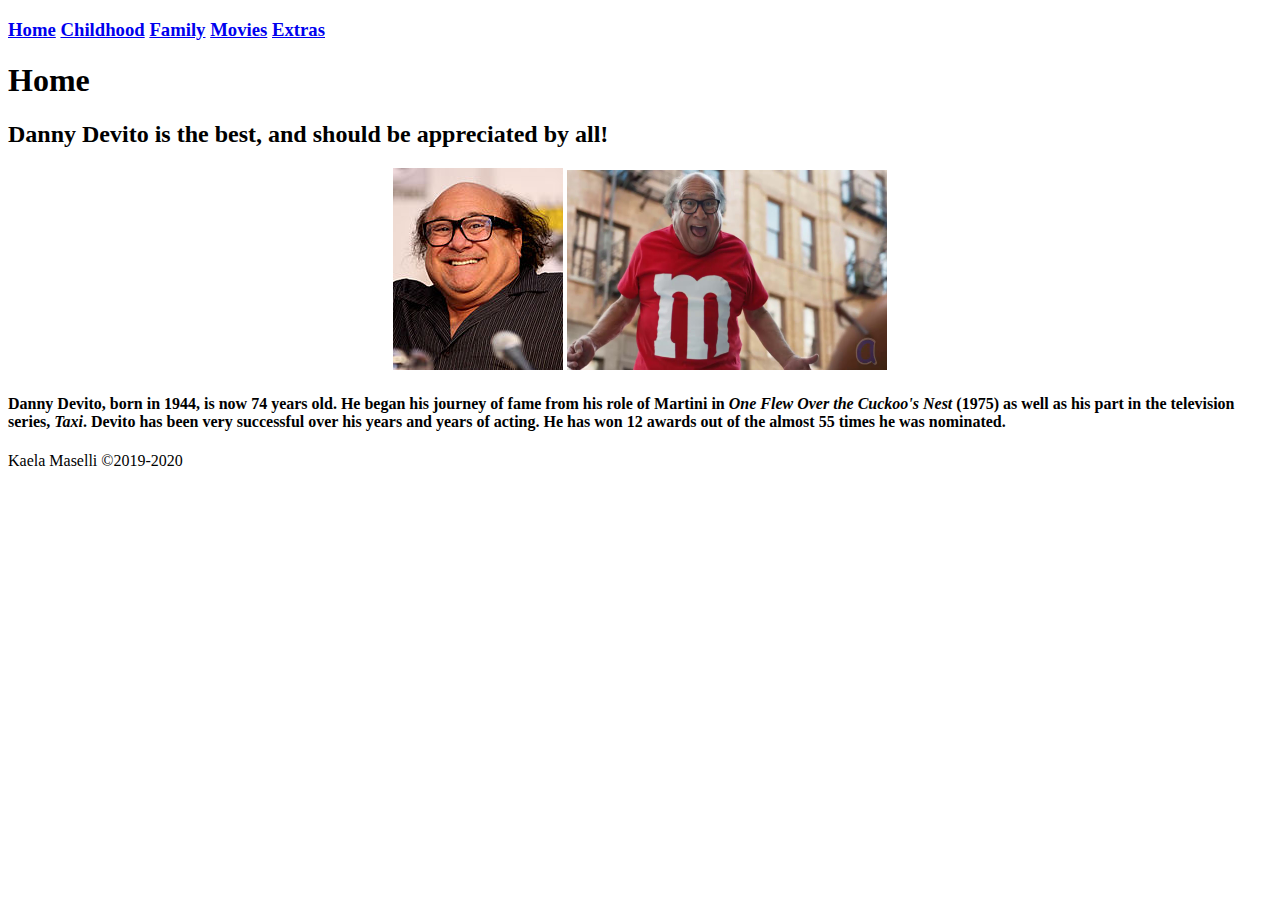
==== index.html @ 028c7cc9 "Update index.html" ====
<!DOCTYPE html>
<html>
	<head>
		<title>Danny Devito</title>
  <body><h3>
<a href="index.html">Home</a>
<a href="Childhood.html">Childhood</a>
<a href="Family.html">Family</a>
<a href="Movies.html">Movies</a>
<a href="Extras.html">Extras</a></h3>
<h1>Home</h1>
<h2>Danny Devito is the best, and should be appreciated by all! </h2>
<style>
div.a {
			 text-align: center;
}
</style>
<div class="a">
	<style>
	image {
		border: 3px solid purple;
		padding-bottom: 3px
		}
		</style>
<img src="images/cover photo devito.jpg">
<img src="images/amazing.jpg"width="320" height="200"></div>
	</body>

	<p><h4>Danny Devito, born in 1944, is now 74 years old. He began his journey of fame from his role of Martini in <i> One Flew Over the Cuckoo's Nest</i> (1975) as well as his part in the television series, <i> Taxi</i>. Devito has been very successful over his years and years of acting. He has won 12 awards out of the almost 55 times he was nominated. </h4></p>

<footer> Kaela Maselli &copy;2019-2020  <link rel="ucvts.org" href="https://www.ucvts.tec.nj.us/"><link rel="AIT Website" href="https://www.ucvts.tec.nj.us/site/Default.aspx?PageID=471">
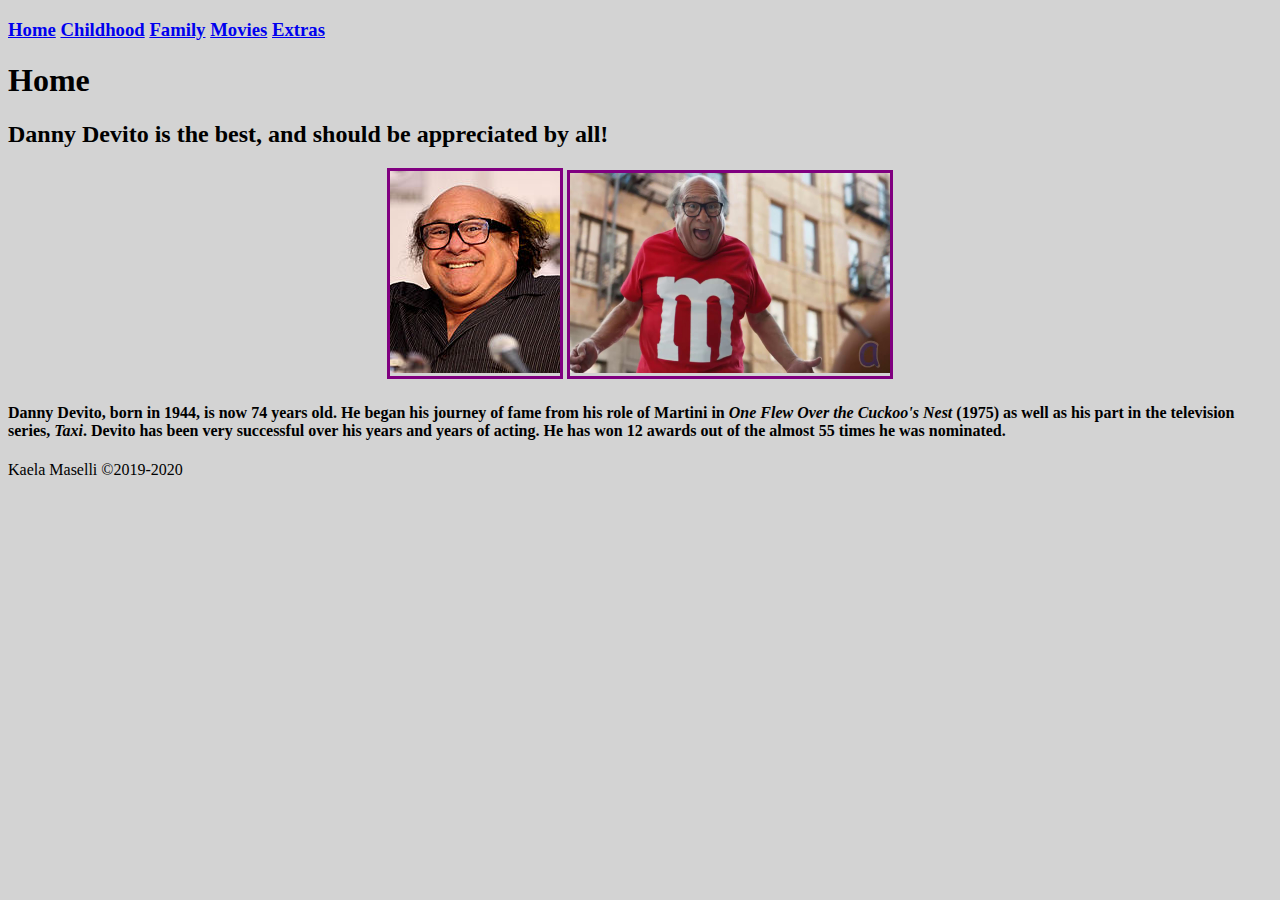
==== commit d55638c7: "merging changes" ====
--- a/index.html
+++ b/index.html
@@ -1,6 +1,7 @@
 <!DOCTYPE html>
 <html>
-	<head>
+	<head> <link rel="stylesheet" href="stylesheet/stylesheet.css"/>
+</head>
 		<title>Danny Devito</title>
   <body><h3>
 <a href="index.html">Home</a>
@@ -29,3 +30,5 @@
 	<p><h4>Danny Devito, born in 1944, is now 74 years old. He began his journey of fame from his role of Martini in <i> One Flew Over the Cuckoo's Nest</i> (1975) as well as his part in the television series, <i> Taxi</i>. Devito has been very successful over his years and years of acting. He has won 12 awards out of the almost 55 times he was nominated. </h4></p>
 
 <footer> Kaela Maselli &copy;2019-2020  <link rel="ucvts.org" href="https://www.ucvts.tec.nj.us/"><link rel="AIT Website" href="https://www.ucvts.tec.nj.us/site/Default.aspx?PageID=471">
+</body>
+</html>
--- a/stylesheet/stylesheet.css
+++ b/stylesheet/stylesheet.css
@@ -0,0 +1,22 @@
+img {
+    border: 3px solid purple;
+    padding-bottom: 3px
+    }
+
+table, th, td {
+    border: 1.5px solid green;
+    padding-bottom: 4.2px
+    }
+
+img {
+    border: 3px solid purple;
+    padding-bottom: 3px
+      }
+
+div.a {
+    text-align: center;
+      }
+
+body {
+  background-color: lightgray
+}
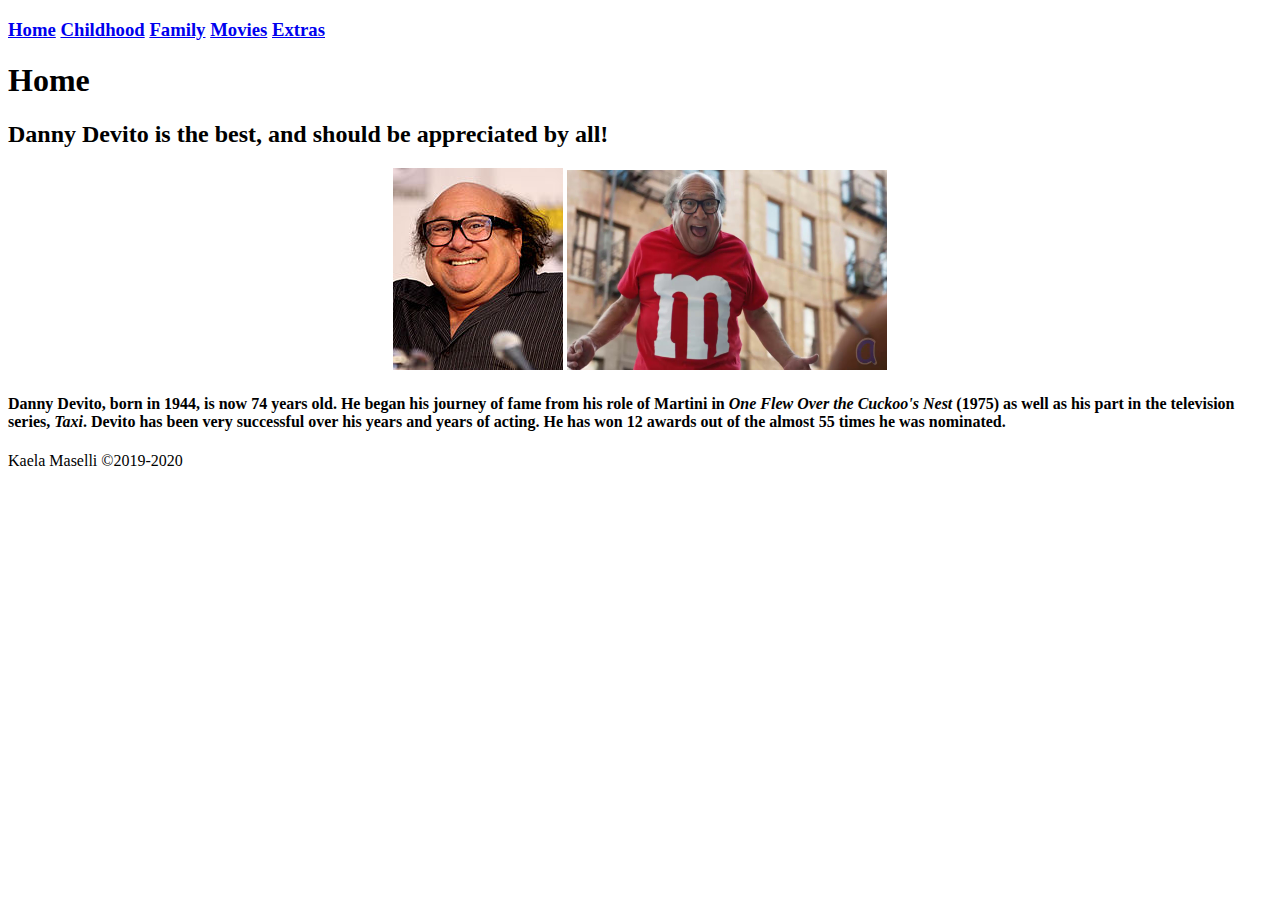
==== commit 48ece739: "adding" ====
--- a/index.html
+++ b/index.html
@@ -1,7 +1,6 @@
 <!DOCTYPE html>
 <html>
-	<head> <link rel="stylesheet" href="stylesheet/stylesheet.css"/>
-</head>
+	<head>
 		<title>Danny Devito</title>
   <body><h3>
 <a href="index.html">Home</a>
@@ -30,5 +29,3 @@
 	<p><h4>Danny Devito, born in 1944, is now 74 years old. He began his journey of fame from his role of Martini in <i> One Flew Over the Cuckoo's Nest</i> (1975) as well as his part in the television series, <i> Taxi</i>. Devito has been very successful over his years and years of acting. He has won 12 awards out of the almost 55 times he was nominated. </h4></p>
 
 <footer> Kaela Maselli &copy;2019-2020  <link rel="ucvts.org" href="https://www.ucvts.tec.nj.us/"><link rel="AIT Website" href="https://www.ucvts.tec.nj.us/site/Default.aspx?PageID=471">
-</body>
-</html>
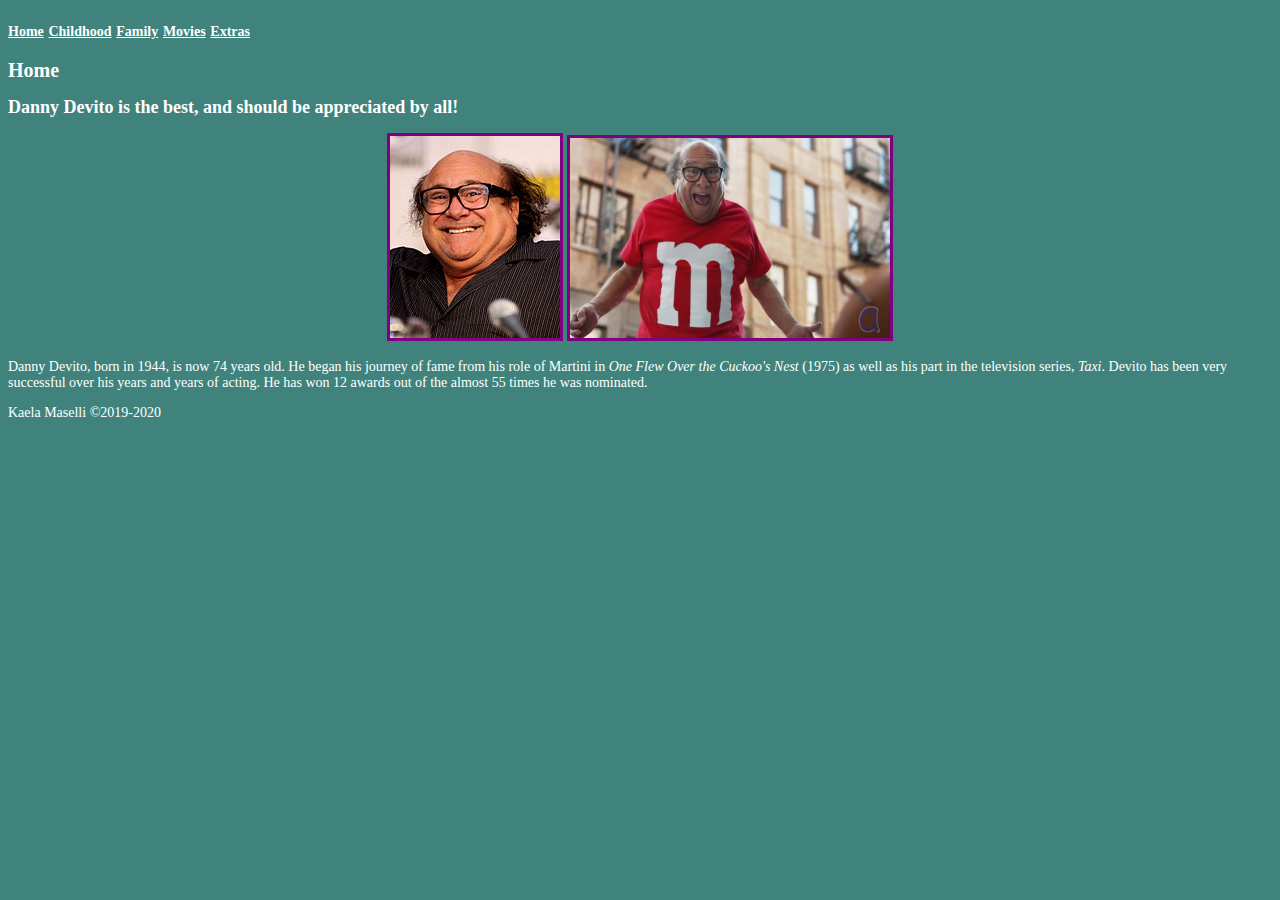
==== commit f2c2c582: "home work" ====
--- a/index.html
+++ b/index.html
@@ -1,6 +1,7 @@
 <!DOCTYPE html>
 <html>
-	<head>
+	<head> <link rel="stylesheet" href="stylesheet/stylesheet.css"/>
+</head>
 		<title>Danny Devito</title>
   <body><h3>
 <a href="index.html">Home</a>
@@ -10,22 +11,13 @@
 <a href="Extras.html">Extras</a></h3>
 <h1>Home</h1>
 <h2>Danny Devito is the best, and should be appreciated by all! </h2>
-<style>
-div.a {
-			 text-align: center;
-}
-</style>
 <div class="a">
-	<style>
-	image {
-		border: 3px solid purple;
-		padding-bottom: 3px
-		}
-		</style>
 <img src="images/cover photo devito.jpg">
 <img src="images/amazing.jpg"width="320" height="200"></div>
 	</body>
 
-	<p><h4>Danny Devito, born in 1944, is now 74 years old. He began his journey of fame from his role of Martini in <i> One Flew Over the Cuckoo's Nest</i> (1975) as well as his part in the television series, <i> Taxi</i>. Devito has been very successful over his years and years of acting. He has won 12 awards out of the almost 55 times he was nominated. </h4></p>
+	<p>Danny Devito, born in 1944, is now 74 years old. He began his journey of fame from his role of Martini in <i> One Flew Over the Cuckoo's Nest</i> (1975) as well as his part in the television series, <i> Taxi</i>. Devito has been very successful over his years and years of acting. He has won 12 awards out of the almost 55 times he was nominated.</p>
 
 <footer> Kaela Maselli &copy;2019-2020  <link rel="ucvts.org" href="https://www.ucvts.tec.nj.us/"><link rel="AIT Website" href="https://www.ucvts.tec.nj.us/site/Default.aspx?PageID=471">
+</body>
+</html>
--- a/stylesheet/stylesheet.css
+++ b/stylesheet/stylesheet.css
@@ -0,0 +1,81 @@
+table, th, td {
+    border: 1.5px solid green;
+    padding-bottom: 4.2px
+    }
+img {
+    border: 3px solid purple;
+      }
+div.a {
+    text-align: center;
+      }
+body {
+  background-color: #3F837C
+}
+p {
+  color: white;
+  font-size: 14px;
+  font-family: verdana;
+}
+a {
+  color: white;
+  font-size: 14px;
+  font-family: verdana;
+}
+
+h1 {
+  color: white;
+  font-size: 20px;
+  font-family: verdana;
+}
+h2 {
+  color: white;
+  font-size: 18px;
+  font-family: verdana;
+}
+h4 {
+  color: white;
+  font-size: 14px;
+  font-family: verdana;
+}
+  h5 {
+    color: white;
+    font-size: 9px;
+    font-family: verdana;
+}
+li {
+  color: white;
+  font-size: 14px;
+  font-family: verdana;
+}
+  footer {
+    color: white;
+    font-size: 14px;
+    font-family: verdana;
+}
+h1 {
+  color:white;
+}
+h2 {
+  color:white;
+}
+h3 {
+  color:white;
+}
+h4 {
+  color:white;
+}
+li {
+  color:white;
+}
+footer {
+  color:white;
+}
+th {
+  color: white;
+}
+tr {
+  color: white;
+}
+td {
+  color: white;
+}
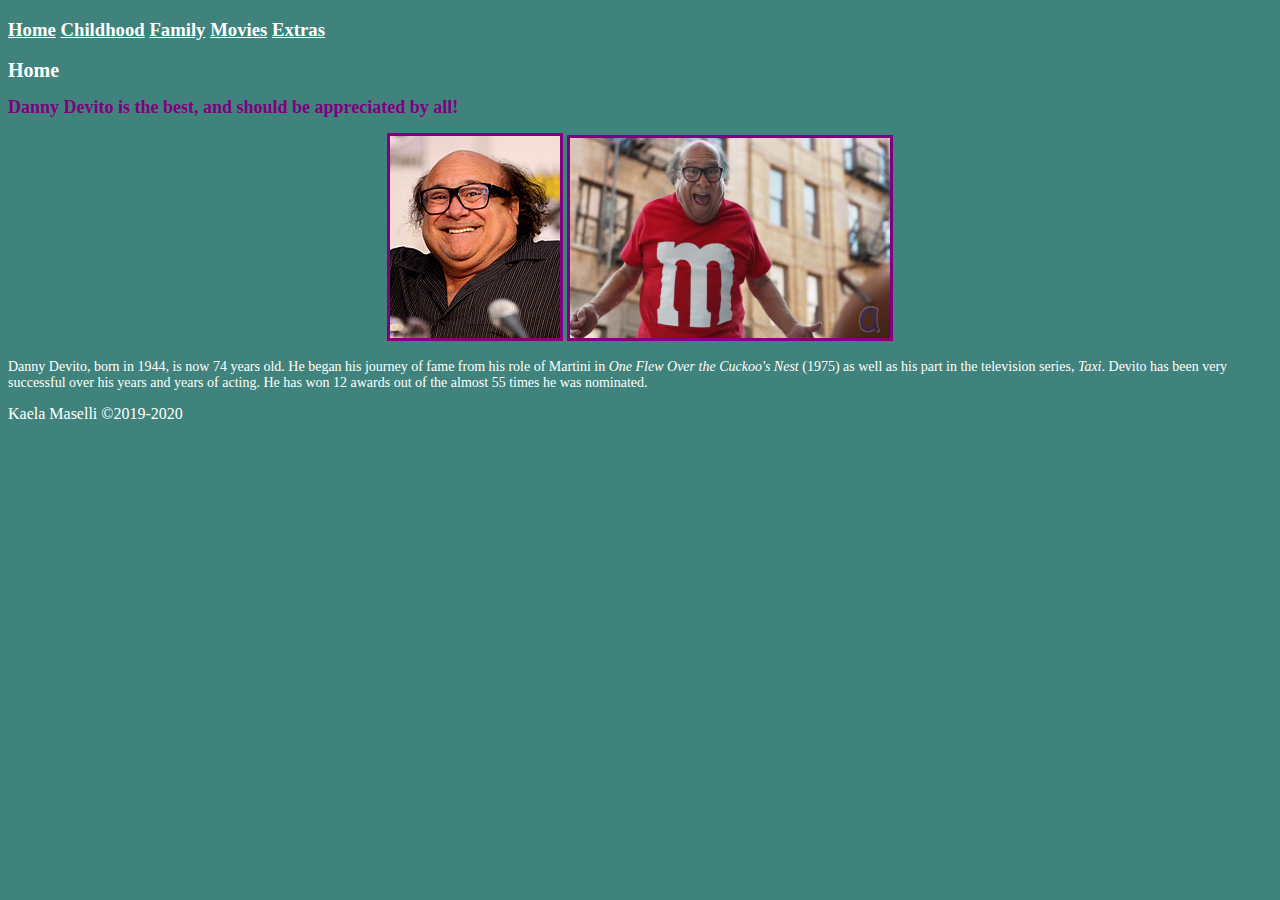
==== commit f5f0c97d: "Update index.html" ====
--- a/index.html
+++ b/index.html
@@ -3,14 +3,15 @@
 	<head> <link rel="stylesheet" href="stylesheet/stylesheet.css"/>
 </head>
 		<title>Danny Devito</title>
-  <body><h3>
+  <body><h3><div>
 <a href="index.html">Home</a>
 <a href="Childhood.html">Childhood</a>
 <a href="Family.html">Family</a>
 <a href="Movies.html">Movies</a>
-<a href="Extras.html">Extras</a></h3>
+<a href="Extras.html">Extras</a></h3></div>
 <h1>Home</h1>
-<h2>Danny Devito is the best, and should be appreciated by all! </h2>
+
+<h2 class= "the-best"> Danny Devito is the best, and should be appreciated by all! </h2>
 <div class="a">
 <img src="images/cover photo devito.jpg">
 <img src="images/amazing.jpg"width="320" height="200"></div>
--- a/stylesheet/stylesheet.css
+++ b/stylesheet/stylesheet.css
@@ -1,6 +1,15 @@
+*{
+  color:white
+}
+.the-best{
+  color: purple;
+}
 table, th, td {
-    border: 1.5px solid green;
-    padding-bottom: 4.2px
+    border: 1.5px solid white;
+    padding: 2px
+    }
+td.first {
+      font-weight:bold;
     }
 img {
     border: 3px solid purple;
@@ -12,70 +21,22 @@
   background-color: #3F837C
 }
 p {
-  color: white;
   font-size: 14px;
   font-family: verdana;
 }
-a {
-  color: white;
-  font-size: 14px;
-  font-family: verdana;
-}
-
 h1 {
-  color: white;
   font-size: 20px;
   font-family: verdana;
+  text-decoration: italic
 }
 h2 {
-  color: white;
   font-size: 18px;
   font-family: verdana;
 }
-h4 {
-  color: white;
-  font-size: 14px;
-  font-family: verdana;
-}
-  h5 {
-    color: white;
+h5 {
     font-size: 9px;
     font-family: verdana;
+  }
+p.childhood {
+  text-indent: 50px
 }
-li {
-  color: white;
-  font-size: 14px;
-  font-family: verdana;
-}
-  footer {
-    color: white;
-    font-size: 14px;
-    font-family: verdana;
-}
-h1 {
-  color:white;
-}
-h2 {
-  color:white;
-}
-h3 {
-  color:white;
-}
-h4 {
-  color:white;
-}
-li {
-  color:white;
-}
-footer {
-  color:white;
-}
-th {
-  color: white;
-}
-tr {
-  color: white;
-}
-td {
-  color: white;
-}
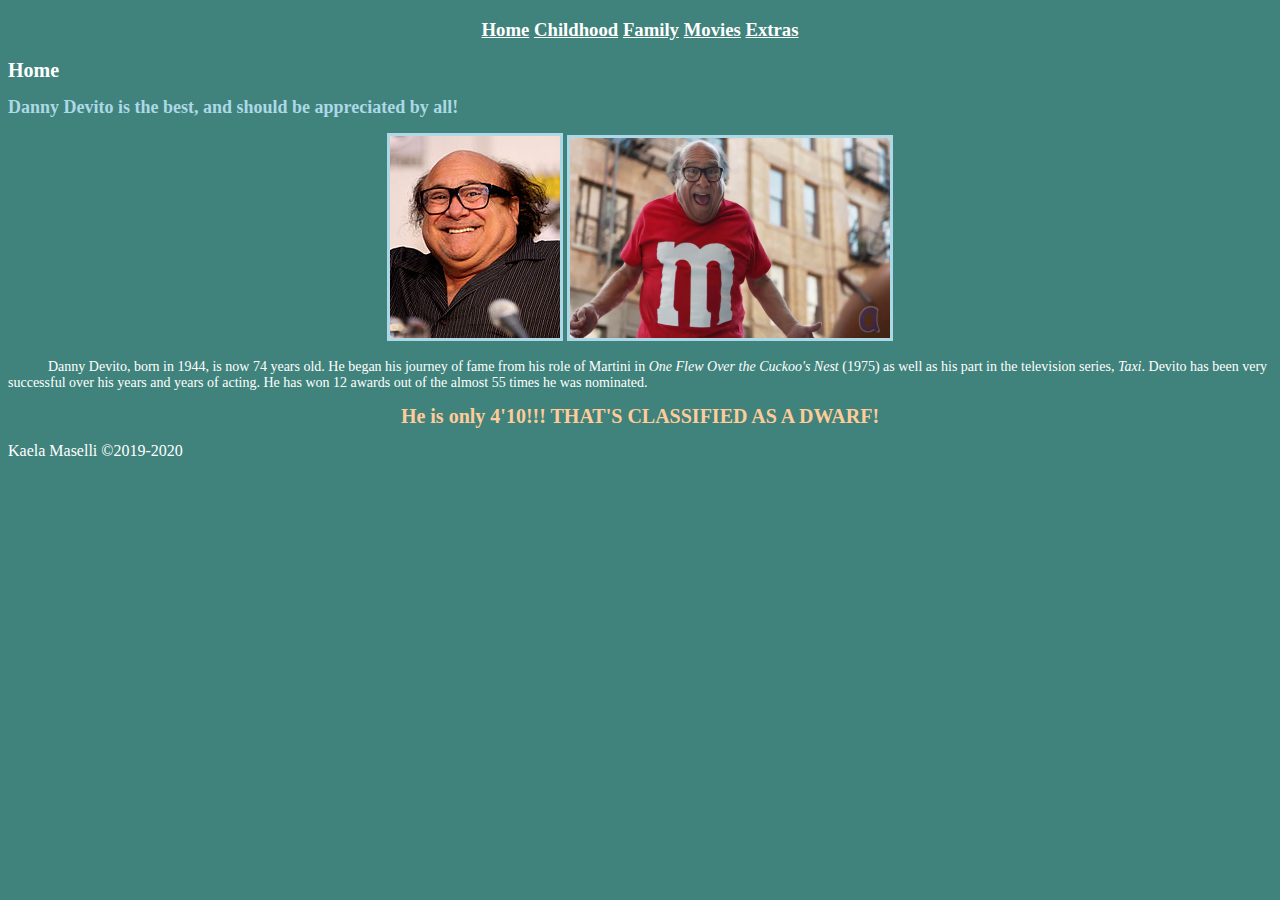
==== commit 9c73a6e8: "school" ====
--- a/index.html
+++ b/index.html
@@ -3,22 +3,19 @@
 	<head> <link rel="stylesheet" href="stylesheet/stylesheet.css"/>
 </head>
 		<title>Danny Devito</title>
-  <body><h3><div>
+  <body><h3><div class="a">
 <a href="index.html">Home</a>
 <a href="Childhood.html">Childhood</a>
 <a href="Family.html">Family</a>
 <a href="Movies.html">Movies</a>
 <a href="Extras.html">Extras</a></h3></div>
 <h1>Home</h1>
-
 <h2 class= "the-best"> Danny Devito is the best, and should be appreciated by all! </h2>
 <div class="a">
 <img src="images/cover photo devito.jpg">
 <img src="images/amazing.jpg"width="320" height="200"></div>
-	</body>
-
-	<p>Danny Devito, born in 1944, is now 74 years old. He began his journey of fame from his role of Martini in <i> One Flew Over the Cuckoo's Nest</i> (1975) as well as his part in the television series, <i> Taxi</i>. Devito has been very successful over his years and years of acting. He has won 12 awards out of the almost 55 times he was nominated.</p>
-
+<p id="home"> Danny Devito, born in 1944, is now 74 years old. He began his journey of fame from his role of Martini in <i> One Flew Over the Cuckoo's Nest</i> (1975) as well as his part in the television series, <i> Taxi</i>. Devito has been very successful over his years and years of acting. He has won 12 awards out of the almost 55 times he was nominated.</p>
+<h1 id="height"> He is only 4'10!!! THAT'S CLASSIFIED AS A DWARF!</h1>
 <footer> Kaela Maselli &copy;2019-2020  <link rel="ucvts.org" href="https://www.ucvts.tec.nj.us/"><link rel="AIT Website" href="https://www.ucvts.tec.nj.us/site/Default.aspx?PageID=471">
 </body>
 </html>
--- a/stylesheet/stylesheet.css
+++ b/stylesheet/stylesheet.css
@@ -2,17 +2,18 @@
   color:white
 }
 .the-best{
-  color: purple;
+  color: lightblue;
 }
 table, th, td {
-    border: 1.5px solid white;
+    border: 1px solid white;
     padding: 2px
+    font-family: verdana
     }
 td.first {
       font-weight:bold;
     }
 img {
-    border: 3px solid purple;
+    border: 3px solid lightblue;
       }
 div.a {
     text-align: center;
@@ -20,7 +21,7 @@
 body {
   background-color: #3F837C
 }
-p {
+p, li {
   font-size: 14px;
   font-family: verdana;
 }
@@ -34,9 +35,31 @@
   font-family: verdana;
 }
 h5 {
-    font-size: 9px;
+    font-size: 12px;
     font-family: verdana;
   }
-p.childhood {
+.childhood {
   text-indent: 50px
 }
+a {
+  font-family: verdana;
+}
+#home{
+  text-indent: 40px
+}
+#height{
+  color: #ffcc99;
+  text-align: center
+}
+#movies{
+   border: 5px;
+   border-style: solid;
+   border-color: #ffcc99;
+   padding: 3.4px;
+   text-align: center
+}
+.kids{
+  text-align: left;
+  margin-left: 300px;
+  list-style-position: inside;
+}
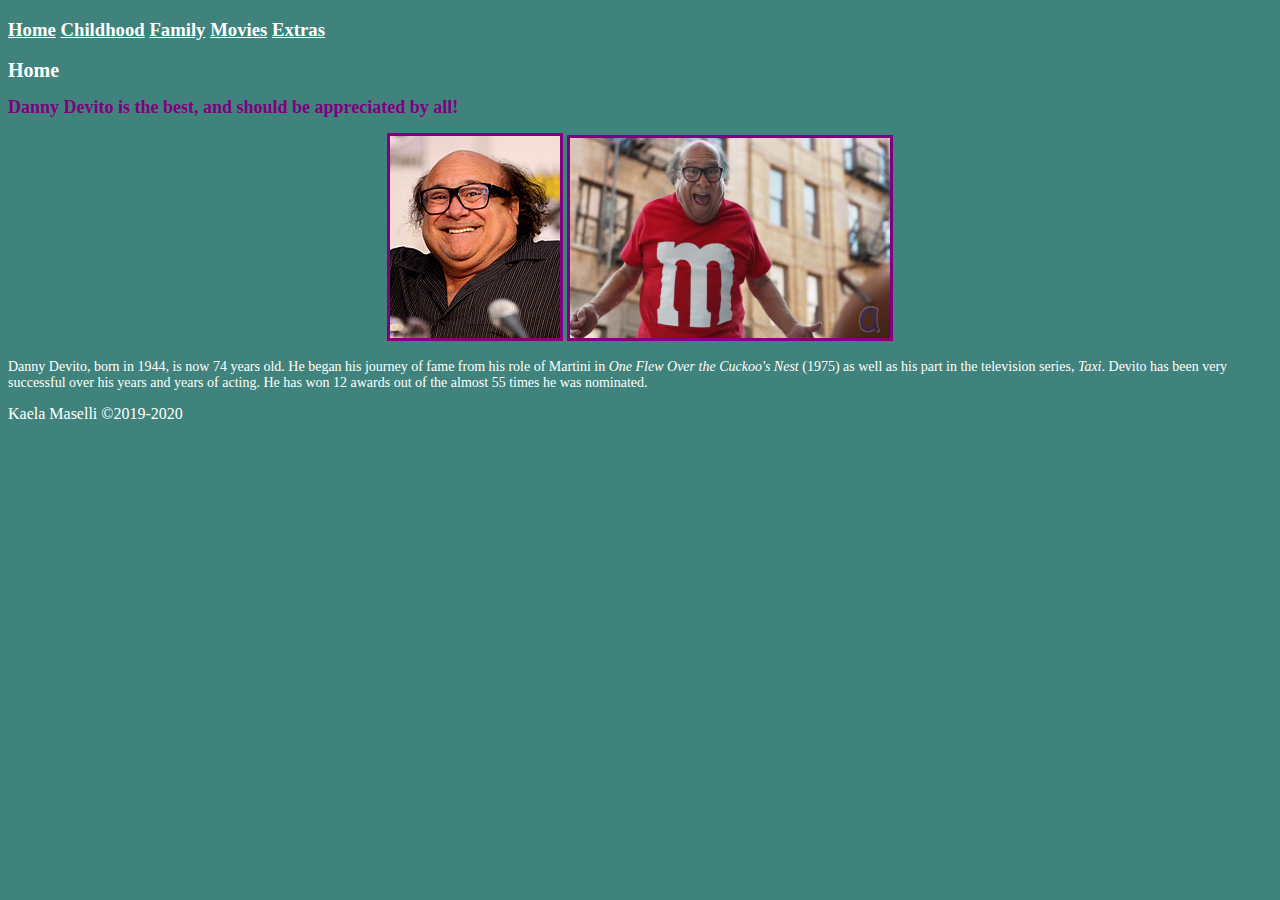
==== commit 7424ec1b: "added" ====
--- a/index.html
+++ b/index.html
@@ -3,19 +3,22 @@
 	<head> <link rel="stylesheet" href="stylesheet/stylesheet.css"/>
 </head>
 		<title>Danny Devito</title>
-  <body><h3><div class="a">
+  <body><h3><div>
 <a href="index.html">Home</a>
 <a href="Childhood.html">Childhood</a>
 <a href="Family.html">Family</a>
 <a href="Movies.html">Movies</a>
 <a href="Extras.html">Extras</a></h3></div>
 <h1>Home</h1>
+
 <h2 class= "the-best"> Danny Devito is the best, and should be appreciated by all! </h2>
 <div class="a">
 <img src="images/cover photo devito.jpg">
 <img src="images/amazing.jpg"width="320" height="200"></div>
-<p id="home"> Danny Devito, born in 1944, is now 74 years old. He began his journey of fame from his role of Martini in <i> One Flew Over the Cuckoo's Nest</i> (1975) as well as his part in the television series, <i> Taxi</i>. Devito has been very successful over his years and years of acting. He has won 12 awards out of the almost 55 times he was nominated.</p>
-<h1 id="height"> He is only 4'10!!! THAT'S CLASSIFIED AS A DWARF!</h1>
+	</body>
+
+	<p>Danny Devito, born in 1944, is now 74 years old. He began his journey of fame from his role of Martini in <i> One Flew Over the Cuckoo's Nest</i> (1975) as well as his part in the television series, <i> Taxi</i>. Devito has been very successful over his years and years of acting. He has won 12 awards out of the almost 55 times he was nominated.</p>
+
 <footer> Kaela Maselli &copy;2019-2020  <link rel="ucvts.org" href="https://www.ucvts.tec.nj.us/"><link rel="AIT Website" href="https://www.ucvts.tec.nj.us/site/Default.aspx?PageID=471">
 </body>
 </html>
--- a/stylesheet/stylesheet.css
+++ b/stylesheet/stylesheet.css
@@ -2,18 +2,17 @@
   color:white
 }
 .the-best{
-  color: lightblue;
+  color: purple;
 }
 table, th, td {
-    border: 1px solid white;
+    border: 1.5px solid white;
     padding: 2px
-    font-family: verdana
     }
 td.first {
       font-weight:bold;
     }
 img {
-    border: 3px solid lightblue;
+    border: 3px solid purple;
       }
 div.a {
     text-align: center;
@@ -21,7 +20,7 @@
 body {
   background-color: #3F837C
 }
-p, li {
+p {
   font-size: 14px;
   font-family: verdana;
 }
@@ -35,31 +34,9 @@
   font-family: verdana;
 }
 h5 {
-    font-size: 12px;
+    font-size: 9px;
     font-family: verdana;
   }
-.childhood {
+p.childhood {
   text-indent: 50px
 }
-a {
-  font-family: verdana;
-}
-#home{
-  text-indent: 40px
-}
-#height{
-  color: #ffcc99;
-  text-align: center
-}
-#movies{
-   border: 5px;
-   border-style: solid;
-   border-color: #ffcc99;
-   padding: 3.4px;
-   text-align: center
-}
-.kids{
-  text-align: left;
-  margin-left: 300px;
-  list-style-position: inside;
-}
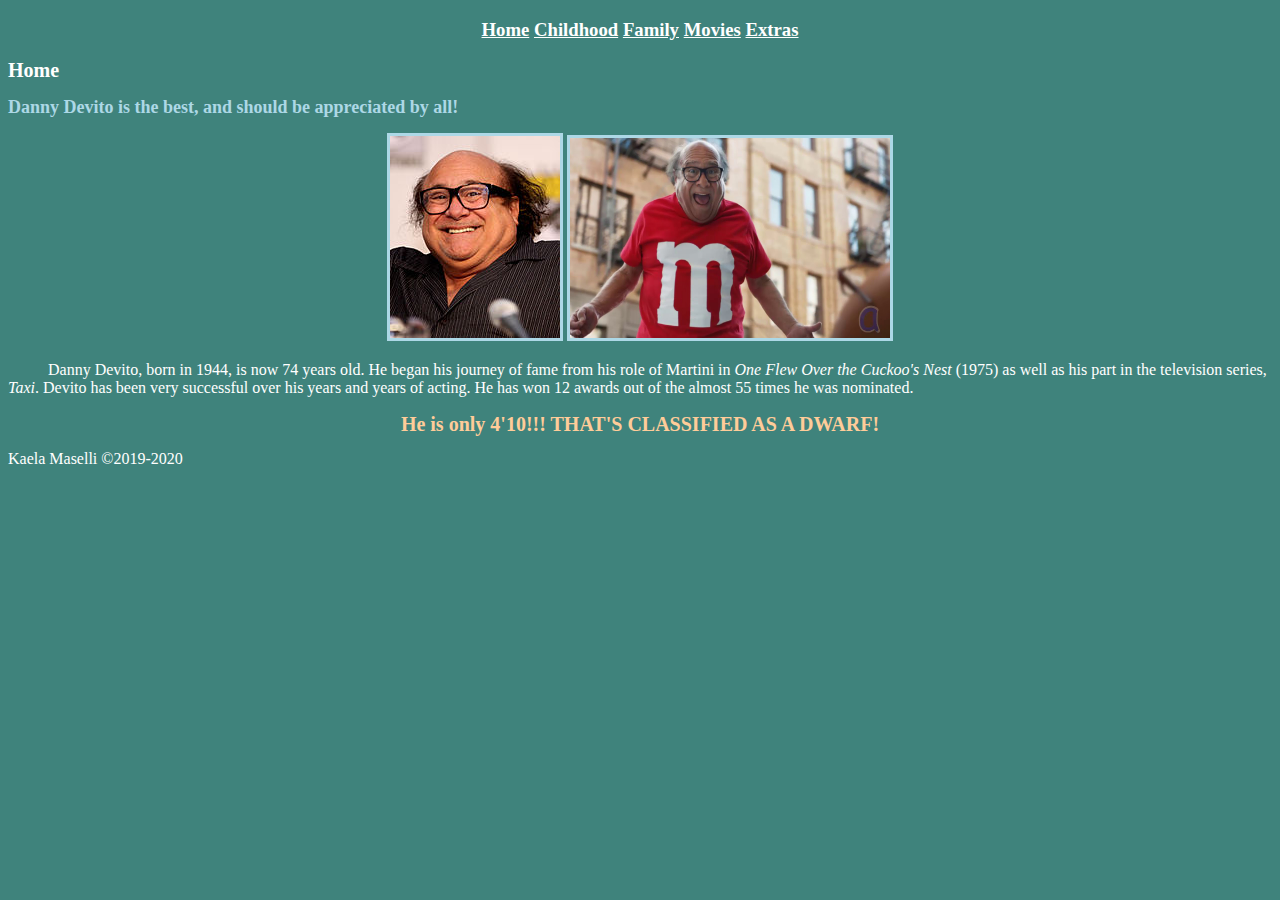
==== commit 79c3c8a7: "home" ====
--- a/index.html
+++ b/index.html
@@ -1,24 +1,22 @@
 <!DOCTYPE html>
-<html>
-	<head> <link rel="stylesheet" href="stylesheet/stylesheet.css"/>
+<head>
+	<link rel="stylesheet" href="stylesheet/stylesheet.css">
+	<title>Danny Devito</title>
 </head>
-		<title>Danny Devito</title>
-  <body><h3><div>
-<a href="index.html">Home</a>
-<a href="Childhood.html">Childhood</a>
-<a href="Family.html">Family</a>
-<a href="Movies.html">Movies</a>
-<a href="Extras.html">Extras</a></h3></div>
-<h1>Home</h1>
-
+<body>
+	<h3><div class="a">
+		<a href="index.html">Home</a>
+		<a href="childhood.html">Childhood</a>
+		<a href="family.html">Family</a>
+		<a href="movies.html">Movies</a>
+		<a href="extras.html">Extras</a></h3></div>
+		<h1>Home</h1>
 <h2 class= "the-best"> Danny Devito is the best, and should be appreciated by all! </h2>
 <div class="a">
-<img src="images/cover photo devito.jpg">
-<img src="images/amazing.jpg"width="320" height="200"></div>
-	</body>
-
-	<p>Danny Devito, born in 1944, is now 74 years old. He began his journey of fame from his role of Martini in <i> One Flew Over the Cuckoo's Nest</i> (1975) as well as his part in the television series, <i> Taxi</i>. Devito has been very successful over his years and years of acting. He has won 12 awards out of the almost 55 times he was nominated.</p>
-
+	<img src="images/cover photo devito.jpg">
+	<img src="images/amazing.jpg"width="320" height="200"></div>
+	<p id="home"> Danny Devito, born in 1944, is now 74 years old. He began his journey of fame from his role of Martini in <i> One Flew Over the Cuckoo's Nest</i> (1975) as well as his part in the television series, <i> Taxi</i>. Devito has been very successful over his years and years of acting. He has won 12 awards out of the almost 55 times he was nominated.</p>
+	<h1 id="height"> He is only 4'10!!! THAT'S CLASSIFIED AS A DWARF!</h1>
 <footer> Kaela Maselli &copy;2019-2020  <link rel="ucvts.org" href="https://www.ucvts.tec.nj.us/"><link rel="AIT Website" href="https://www.ucvts.tec.nj.us/site/Default.aspx?PageID=471">
 </body>
 </html>
--- a/stylesheet/stylesheet.css
+++ b/stylesheet/stylesheet.css
@@ -1,42 +1,80 @@
 *{
   color:white
 }
+table, th, td{
+    border: 1px solid white;
+    padding: 2px;
+    font-family: verdana
+    }
+body{
+   background-color: #3F837C
+    }
+h1{
+    font-size: 20px;
+    font-family: verdana;
+    text-decoration: italic
+    }
+h2{
+    font-size: 18px;
+    font-family: verdana;
+    }
+h5{
+    font-size: 12px;
+    font-family: verdana;
+      }
+img{
+    border: 3px solid lightblue;
+    }
+a, p{
+    font-family: verdana;
+    }
 .the-best{
-  color: purple;
-}
-table, th, td {
-    border: 1.5px solid white;
-    padding: 2px
+  color: lightblue;
     }
-td.first {
-      font-weight:bold;
+.childhood{
+  text-indent: 50px
     }
-img {
-    border: 3px solid purple;
+.kids{
+   text-align: left;
+   margin-left: 300px;
+   list-style-position: inside;
       }
+#home{
+  text-indent: 40px
+      }
+#height{
+  color: #ffcc99;
+  text-align: center
+      }
+#movies{
+   border: 5px;
+   border-style: dotted;
+   border-color: #ffcc99;
+   padding: 3.4px;
+   text-align: center
+        }
+a[title]{
+   color:white;
+        }
+a[href="https://www.oratoryprep.org/"]{
+    color: #ffcc99;
+        }
+a[href="https://www.amda.edu/about"]{
+    color: #ffcc99;
+        }
+a:visited{
+    color: lightblue;
+        }
+td.first{
+    font-weight:bold;
+    }
 div.a {
     text-align: center;
       }
-body {
-  background-color: #3F837C
-}
-p {
-  font-size: 14px;
-  font-family: verdana;
-}
-h1 {
-  font-size: 20px;
-  font-family: verdana;
-  text-decoration: italic
-}
-h2 {
-  font-size: 18px;
-  font-family: verdana;
-}
-h5 {
-    font-size: 9px;
+div ul{
+    font-size: 14px;
     font-family: verdana;
-  }
-p.childhood {
-  text-indent: 50px
-}
+      }
+div p{
+    font-family: verdana;
+      }
